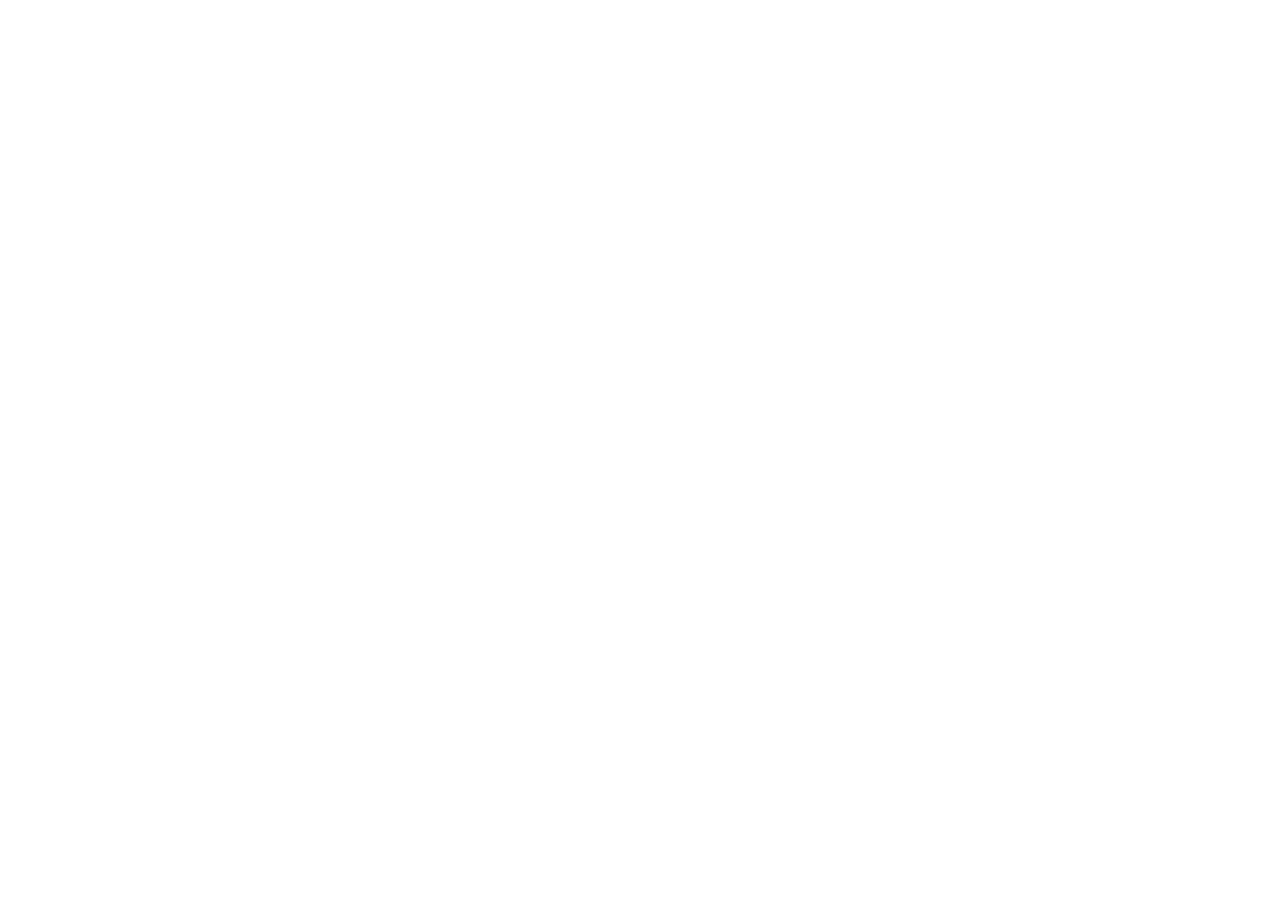
==== index.html @ 851514b7 "Created the project chat streamer.bot for obs overlay" ====
<!DOCTYPE html>
<html lang="en">
<head>
  <meta charset="UTF-8">
  <meta name="viewport" content="width=device-width, initial-scale=1.0">
  <title>Chat Streamer.BOT</title>
  <style>
    *{box-sizing: border-box;}
    body{padding: 0; margin: 0; font-family: Arial, Helvetica, sans-serif;}
    .chat{
      display: flex;
      flex-direction: column-reverse;
      padding: 10px;
      width: 400px;
      height: 100vh;
      overflow-y: auto;
      overflow-x: hidden;      
      scrollbar-width: none; /* Firefox */
    }
    .chat::-webkit-scrollbar { /* WebKit */
      width: 0;
      height: 0;
    }
    .chat__item{
      position: relative;
      padding: 10px;
      margin:10px 0;
      transition: transform 0.3s ease, opacity 0.3s ease;
      opacity: 0;
    }
    .chat__item .chat__user{
      padding:5px 10px;
      border-radius: 5px;
      font-weight: 600;
      position: absolute;
      top:-5px;
      left:-5px;
      background-color: rgb(255, 255, 255);
      display: flex;
      align-items: center;
      box-shadow: 2px 2px 2px rgba(0,0,0,0.2);
      z-index: 2;
    }
    .chat__item.twitch .chat__user{
      color: #6440a5;
    }
    .chat__item.youtube .chat__user{
      color: #ca1111;
    }
    .chat__item.twitch .chat__user .platform-logo{
      background-image: url('assets/img/twitch.png');
    }
    .chat__item.youtube .chat__user .platform-logo{
      background-image: url('assets/img/youtube.png');
    }
    .chat__item .chat__user .platform-logo{
      width: 16px;
      height: 16px;
      margin-right: 5px;
      background-size: contain;
      background-repeat: no-repeat;
      background-position: center;
    }
    .chat__item .chat__user .chat__username{
      margin-left:5px;
    }
    .chat__item .chat__message{
      margin-top:5px;
      padding:15px;
      border-radius: 5px;
      font-weight: 600;
      background-color: #fdfdfd;
      box-shadow: 2px 2px 2px rgba(0,0,0,0.05);
      z-index: 1;
      color:#333;
    }
  </style>
</head>
<body>
  <div class="chat"></div>
  <script>
    const streamerBotChatOverlay = (() => {      

      const _subscribeWebSocket = ()=> {
        const websocket = new WebSocket('ws://192.168.200.114:8080')
        websocket.onopen = (event) => {
          console.log('Conectado ao Streamer.Bot!')

          const subscribeMessage = {
            "request": "Subscribe",
            "id": "123123123123",
            "events": {
              "Twitch": ["ChatMessage"],
              "YouTube": ["ChatMessage"]
            }
          };
          websocket.send(JSON.stringify(subscribeMessage))
        }
        return websocket;
      }
      
      let _chatContainer = '';
      let messages = []
      let config = {
        maxMessages: 10,
        colorTwitch: '#6440a5',
        colorYouTube: '#ca1111'
      }

      const platformConfig = {
        "generic" : {
          logo: 'twitch.png',
          color: 'red'
        },
        "twitch" : {
          logo: 'twitch.png',
          color: '#6440a5'
        },
        "youtube" : {
          logo: 'youtube.png',
          color: '#ca1111'
        }
      }

      const _getPlatformConfig = (platform) => {
        return platformConfig[platform] || platformConfig['generic']
      }

      const _newMessage = (array, index) => {        
        const newMessage = array[index];
        _chatContainer.prepend(newMessage);
        requestAnimationFrame(() => {
          newMessage.style.opacity = 1;
          newMessage.style.transform = 'translateY(0)';
        });
        _chatContainer.scrollTop = _chatContainer.scrollHeight;
        if(array.length >= config.maxMessages){
          array.shift()          
          _removeFirstMessage()
        }        
      }

      Object.defineProperty(messages, "push", {
        value: function () {
          for (var i = 0, n = this.length, l = arguments.length; i < l; i++, n++) {
            _newMessage(this, n, this[n] = arguments[i]);
          }
          return n;
        }
      });

      const _createChatItem = (user, message, platform, color) => {
        const chatItem = document.createElement('div')
        const platformConfig = _getPlatformConfig(platform.toLowerCase())
        chatItem.classList.add('chat__item')
        chatItem.classList.add(platform.toLowerCase())
        chatItem.style.transform = 'translateY(20px)';
        const chatUser = document.createElement('div')
        chatUser.classList.add('chat__user')
        chatUser.innerHTML = `<span class="platform-logo"></span> | <span class="chat__username" style="color:${color || platformConfig.color}">${user}</span>`
        const chatMessage = document.createElement('div')
        chatMessage.classList.add('chat__message')
        chatMessage.innerHTML = message;
        chatItem.appendChild(chatUser)
        chatItem.appendChild(chatMessage)

        return chatItem;
      }

      const _removeFirstMessage = () => {
        let chatItens = _chatContainer.querySelectorAll('.chat__item')
        if(chatItens.length > 0){
          chatItens[chatItens.length - 1].remove();
        }
      }

      const _load = (config) => {
        _chatContainer = document.querySelector('.chat')
        const websocket = _subscribeWebSocket()
        
        websocket.onmessage = (message) => {
          if(message){
            const wsData = JSON.parse(message.data);
            console.log(wsData)
            if(wsData.event){
              const data = wsData.data.message
              console.log(data)
              let chatMessage = _createChatItem(
                  data.displayName, 
                  data.message, 
                  wsData.event.source,
                  data.color)
              messages.push(chatMessage)
            }
          }
        }
      }

      return {
        load : _load
      }
    })()

    streamerBotChatOverlay.load({
      maxMessages: 10
    })
  </script>
</body>
</html>
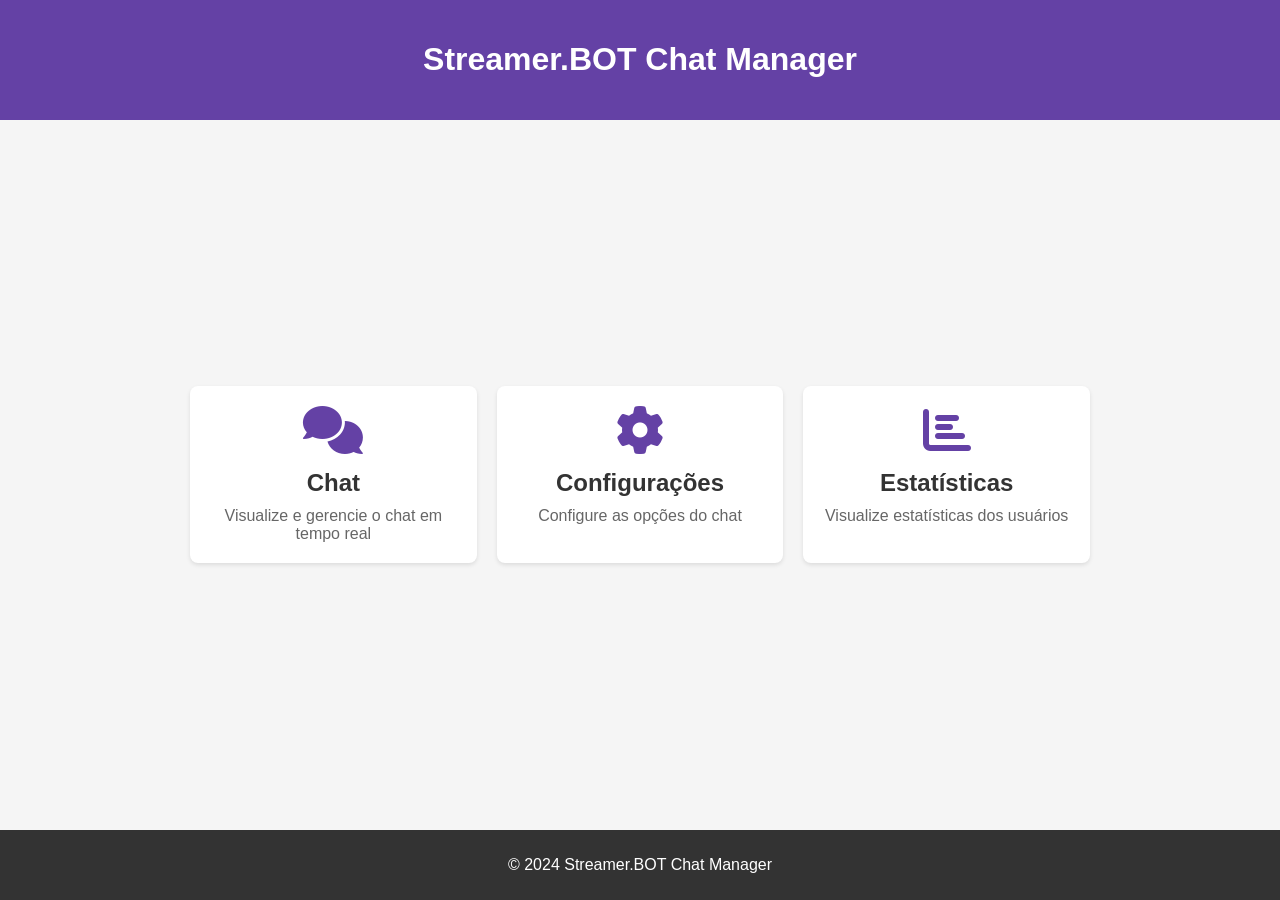
==== commit 49cda65c: "Organize and add a menu on index.html and create chat.html page for chat" ====
--- a/index.html
+++ b/index.html
@@ -1,209 +1,123 @@
 <!DOCTYPE html>
-<html lang="en">
+<html lang="pt-BR">
 <head>
-  <meta charset="UTF-8">
-  <meta name="viewport" content="width=device-width, initial-scale=1.0">
-  <title>Chat Streamer.BOT</title>
-  <style>
-    *{box-sizing: border-box;}
-    body{padding: 0; margin: 0; font-family: Arial, Helvetica, sans-serif;}
-    .chat{
-      display: flex;
-      flex-direction: column-reverse;
-      padding: 10px;
-      width: 400px;
-      height: 100vh;
-      overflow-y: auto;
-      overflow-x: hidden;      
-      scrollbar-width: none; /* Firefox */
-    }
-    .chat::-webkit-scrollbar { /* WebKit */
-      width: 0;
-      height: 0;
-    }
-    .chat__item{
-      position: relative;
-      padding: 10px;
-      margin:10px 0;
-      transition: transform 0.3s ease, opacity 0.3s ease;
-      opacity: 0;
-    }
-    .chat__item .chat__user{
-      padding:5px 10px;
-      border-radius: 5px;
-      font-weight: 600;
-      position: absolute;
-      top:-5px;
-      left:-5px;
-      background-color: rgb(255, 255, 255);
-      display: flex;
-      align-items: center;
-      box-shadow: 2px 2px 2px rgba(0,0,0,0.2);
-      z-index: 2;
-    }
-    .chat__item.twitch .chat__user{
-      color: #6440a5;
-    }
-    .chat__item.youtube .chat__user{
-      color: #ca1111;
-    }
-    .chat__item.twitch .chat__user .platform-logo{
-      background-image: url('assets/img/twitch.png');
-    }
-    .chat__item.youtube .chat__user .platform-logo{
-      background-image: url('assets/img/youtube.png');
-    }
-    .chat__item .chat__user .platform-logo{
-      width: 16px;
-      height: 16px;
-      margin-right: 5px;
-      background-size: contain;
-      background-repeat: no-repeat;
-      background-position: center;
-    }
-    .chat__item .chat__user .chat__username{
-      margin-left:5px;
-    }
-    .chat__item .chat__message{
-      margin-top:5px;
-      padding:15px;
-      border-radius: 5px;
-      font-weight: 600;
-      background-color: #fdfdfd;
-      box-shadow: 2px 2px 2px rgba(0,0,0,0.05);
-      z-index: 1;
-      color:#333;
-    }
-  </style>
+    <meta charset="UTF-8">
+    <meta name="viewport" content="width=device-width, initial-scale=1.0">
+    <title>Streamer.BOT Chat Manager</title>
+    <style>
+        body {
+            font-family: Arial, Helvetica, sans-serif;
+            margin: 0;
+            padding: 0;
+            min-height: 100vh;
+            display: flex;
+            flex-direction: column;
+            background-color: #f5f5f5;
+        }
+
+        header {
+            background: #6441a5;
+            color: white;
+            padding: 20px;
+            text-align: center;
+        }
+
+        .container {
+            flex: 1;
+            display: flex;
+            justify-content: center;
+            align-items: center;
+            padding: 20px;
+        }
+
+        .menu-grid {
+            display: grid;
+            grid-template-columns: repeat(3, 1fr);
+            gap: 20px;
+            max-width: 900px;
+            width: 100%;
+        }
+
+        .menu-item {
+            background: white;
+            border-radius: 8px;
+            padding: 20px;
+            text-align: center;
+            box-shadow: 0 2px 4px rgba(0,0,0,0.1);
+            transition: transform 0.3s, box-shadow 0.3s;
+            cursor: pointer;
+            text-decoration: none;
+            color: #333;
+        }
+
+        .menu-item:hover {
+            transform: translateY(-5px);
+            box-shadow: 0 4px 8px rgba(0,0,0,0.2);
+        }
+
+        .menu-item i {
+            font-size: 48px;
+            margin-bottom: 15px;
+            color: #6441a5;
+        }
+
+        .menu-item h2 {
+            margin: 0;
+            font-size: 24px;
+            color: #333;
+        }
+
+        .menu-item p {
+            margin: 10px 0 0;
+            color: #666;
+        }
+
+        footer {
+            background: #333;
+            color: white;
+            text-align: center;
+            padding: 10px;
+            margin-top: auto;
+        }
+
+        @media (max-width: 768px) {
+            .menu-grid {
+                grid-template-columns: 1fr;
+                padding: 20px;
+            }
+        }
+    </style>
+    <link rel="stylesheet" href="https://cdnjs.cloudflare.com/ajax/libs/font-awesome/6.0.0/css/all.min.css">
 </head>
 <body>
-  <div class="chat"></div>
-  <script>
-    const streamerBotChatOverlay = (() => {      
+    <header>
+        <h1>Streamer.BOT Chat Manager</h1>
+    </header>
 
-      const _subscribeWebSocket = ()=> {
-        const websocket = new WebSocket('ws://192.168.200.114:8080')
-        websocket.onopen = (event) => {
-          console.log('Conectado ao Streamer.Bot!')
+    <div class="container">
+        <div class="menu-grid">
+            <a href="chat.html" class="menu-item">
+                <i class="fas fa-comments"></i>
+                <h2>Chat</h2>
+                <p>Visualize e gerencie o chat em tempo real</p>
+            </a>
 
-          const subscribeMessage = {
-            "request": "Subscribe",
-            "id": "123123123123",
-            "events": {
-              "Twitch": ["ChatMessage"],
-              "YouTube": ["ChatMessage"]
-            }
-          };
-          websocket.send(JSON.stringify(subscribeMessage))
-        }
-        return websocket;
-      }
-      
-      let _chatContainer = '';
-      let messages = []
-      let config = {
-        maxMessages: 10,
-        colorTwitch: '#6440a5',
-        colorYouTube: '#ca1111'
-      }
+            <a href="config.html" class="menu-item">
+                <i class="fas fa-cog"></i>
+                <h2>Configurações</h2>
+                <p>Configure as opções do chat</p>
+            </a>
 
-      const platformConfig = {
-        "generic" : {
-          logo: 'twitch.png',
-          color: 'red'
-        },
-        "twitch" : {
-          logo: 'twitch.png',
-          color: '#6440a5'
-        },
-        "youtube" : {
-          logo: 'youtube.png',
-          color: '#ca1111'
-        }
-      }
+            <a href="stats.html" class="menu-item">
+                <i class="fas fa-chart-bar"></i>
+                <h2>Estatísticas</h2>
+                <p>Visualize estatísticas dos usuários</p>
+            </a>
+        </div>
+    </div>
 
-      const _getPlatformConfig = (platform) => {
-        return platformConfig[platform] || platformConfig['generic']
-      }
-
-      const _newMessage = (array, index) => {        
-        const newMessage = array[index];
-        _chatContainer.prepend(newMessage);
-        requestAnimationFrame(() => {
-          newMessage.style.opacity = 1;
-          newMessage.style.transform = 'translateY(0)';
-        });
-        _chatContainer.scrollTop = _chatContainer.scrollHeight;
-        if(array.length >= config.maxMessages){
-          array.shift()          
-          _removeFirstMessage()
-        }        
-      }
-
-      Object.defineProperty(messages, "push", {
-        value: function () {
-          for (var i = 0, n = this.length, l = arguments.length; i < l; i++, n++) {
-            _newMessage(this, n, this[n] = arguments[i]);
-          }
-          return n;
-        }
-      });
-
-      const _createChatItem = (user, message, platform, color) => {
-        const chatItem = document.createElement('div')
-        const platformConfig = _getPlatformConfig(platform.toLowerCase())
-        chatItem.classList.add('chat__item')
-        chatItem.classList.add(platform.toLowerCase())
-        chatItem.style.transform = 'translateY(20px)';
-        const chatUser = document.createElement('div')
-        chatUser.classList.add('chat__user')
-        chatUser.innerHTML = `<span class="platform-logo"></span> | <span class="chat__username" style="color:${color || platformConfig.color}">${user}</span>`
-        const chatMessage = document.createElement('div')
-        chatMessage.classList.add('chat__message')
-        chatMessage.innerHTML = message;
-        chatItem.appendChild(chatUser)
-        chatItem.appendChild(chatMessage)
-
-        return chatItem;
-      }
-
-      const _removeFirstMessage = () => {
-        let chatItens = _chatContainer.querySelectorAll('.chat__item')
-        if(chatItens.length > 0){
-          chatItens[chatItens.length - 1].remove();
-        }
-      }
-
-      const _load = (config) => {
-        _chatContainer = document.querySelector('.chat')
-        const websocket = _subscribeWebSocket()
-        
-        websocket.onmessage = (message) => {
-          if(message){
-            const wsData = JSON.parse(message.data);
-            console.log(wsData)
-            if(wsData.event){
-              const data = wsData.data.message
-              console.log(data)
-              let chatMessage = _createChatItem(
-                  data.displayName, 
-                  data.message, 
-                  wsData.event.source,
-                  data.color)
-              messages.push(chatMessage)
-            }
-          }
-        }
-      }
-
-      return {
-        load : _load
-      }
-    })()
-
-    streamerBotChatOverlay.load({
-      maxMessages: 10
-    })
-  </script>
+    <footer>
+        <p>&copy; 2024 Streamer.BOT Chat Manager</p>
+    </footer>
 </body>
 </html>
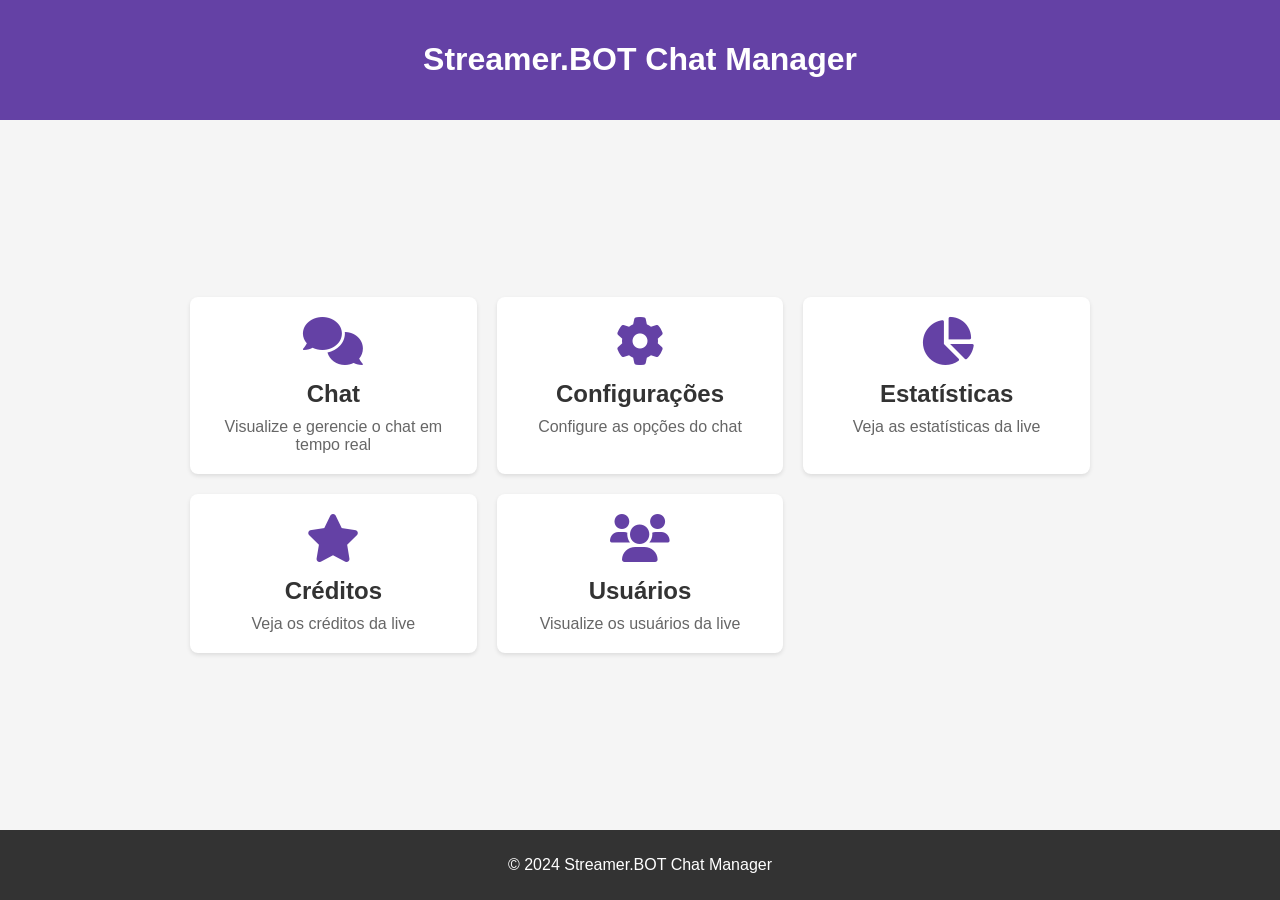
==== commit 5a941628: "Add more menu on index" ====
--- a/index.html
+++ b/index.html
@@ -3,7 +3,7 @@
 <head>
     <meta charset="UTF-8">
     <meta name="viewport" content="width=device-width, initial-scale=1.0">
-    <title>Streamer.BOT Chat Manager</title>
+    <title>Zoidepomba Live Manager</title>
     <style>
         body {
             font-family: Arial, Helvetica, sans-serif;
@@ -108,10 +108,22 @@
                 <p>Configure as opções do chat</p>
             </a>
 
+            <a href="credits.html" class="menu-item">
+              <i class="fas fa-chart-pie"></i>
+              <h2>Estatísticas</h2>
+              <p>Veja as estatísticas da live</p>
+            </a>
+
+            <a href="credits-roll.html" class="menu-item">
+              <i class="fas fa-star"></i>
+              <h2>Créditos</h2>
+              <p>Veja os créditos da live</p>
+            </a>
+
             <a href="stats.html" class="menu-item">
-                <i class="fas fa-chart-bar"></i>
-                <h2>Estatísticas</h2>
-                <p>Visualize estatísticas dos usuários</p>
+                <i class="fas fa-users"></i>
+                <h2>Usuários</h2>
+                <p>Visualize os usuários da live</p>
             </a>
         </div>
     </div>
